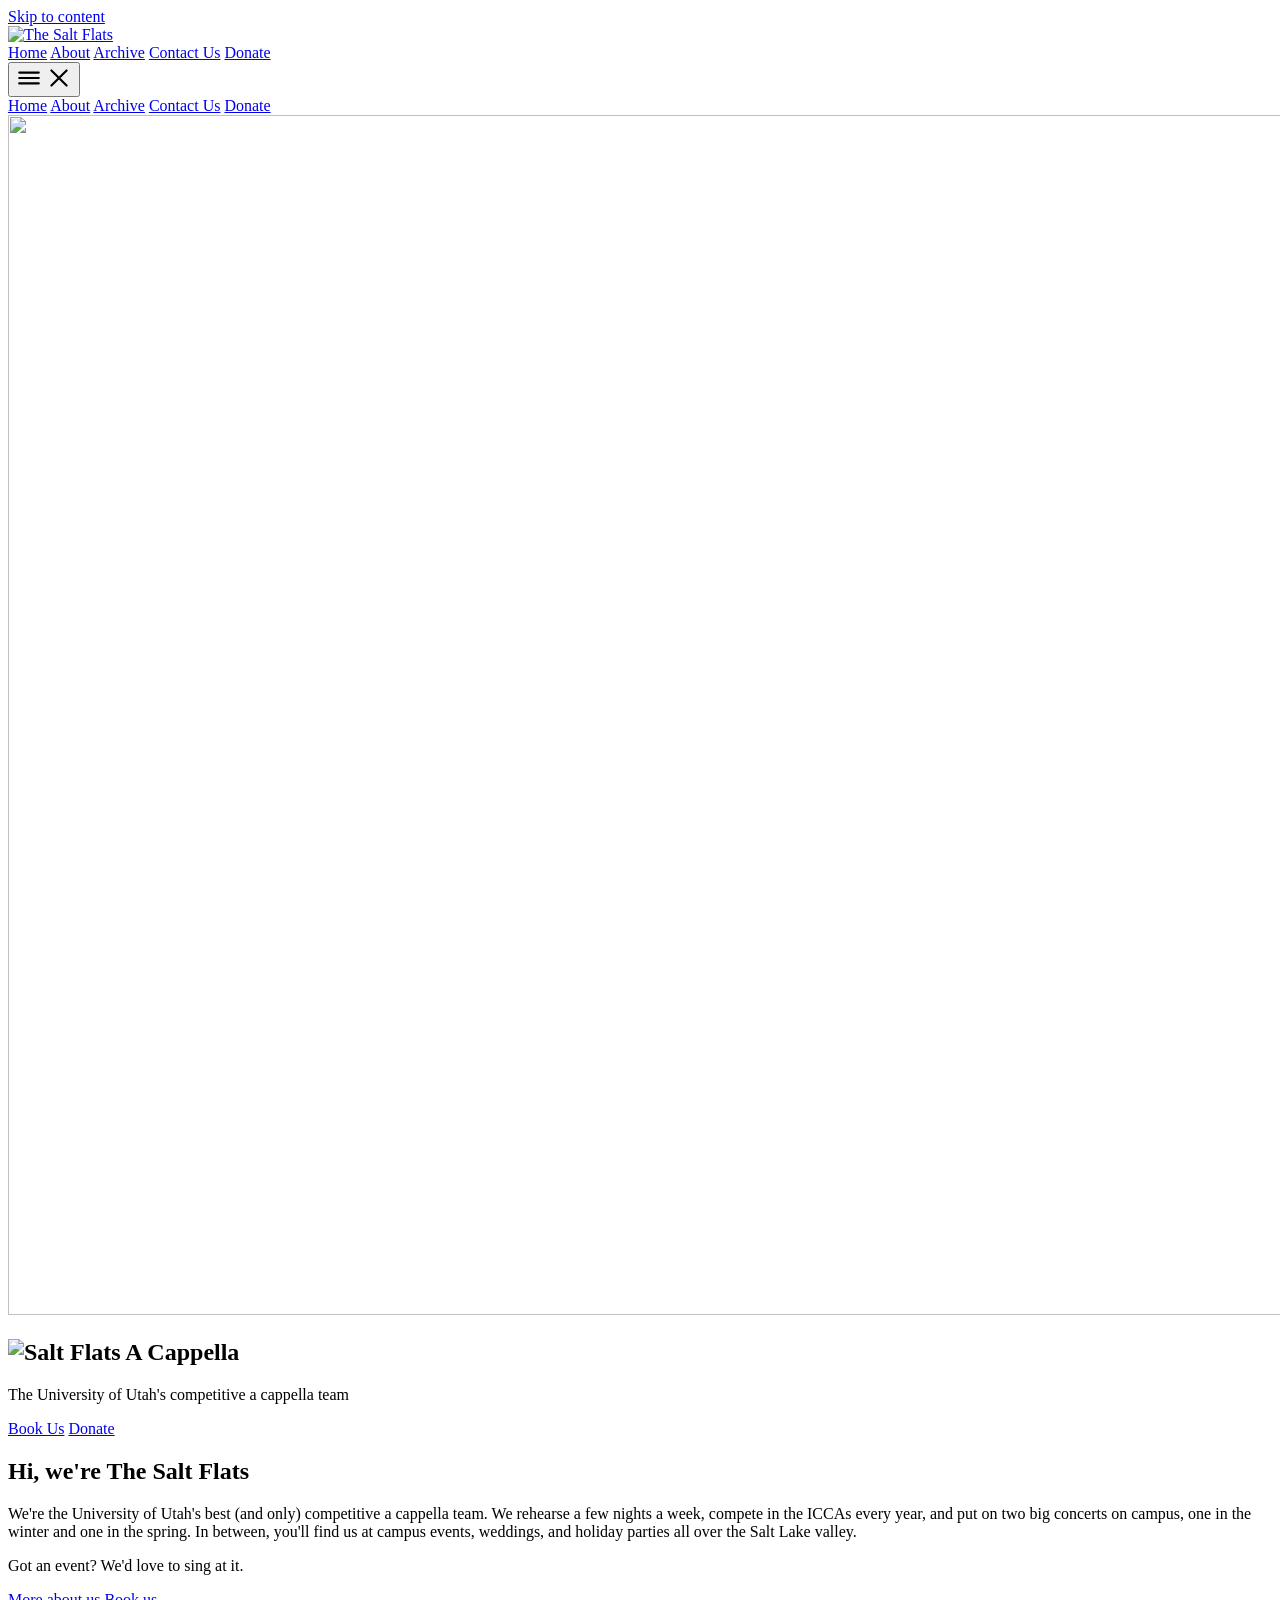
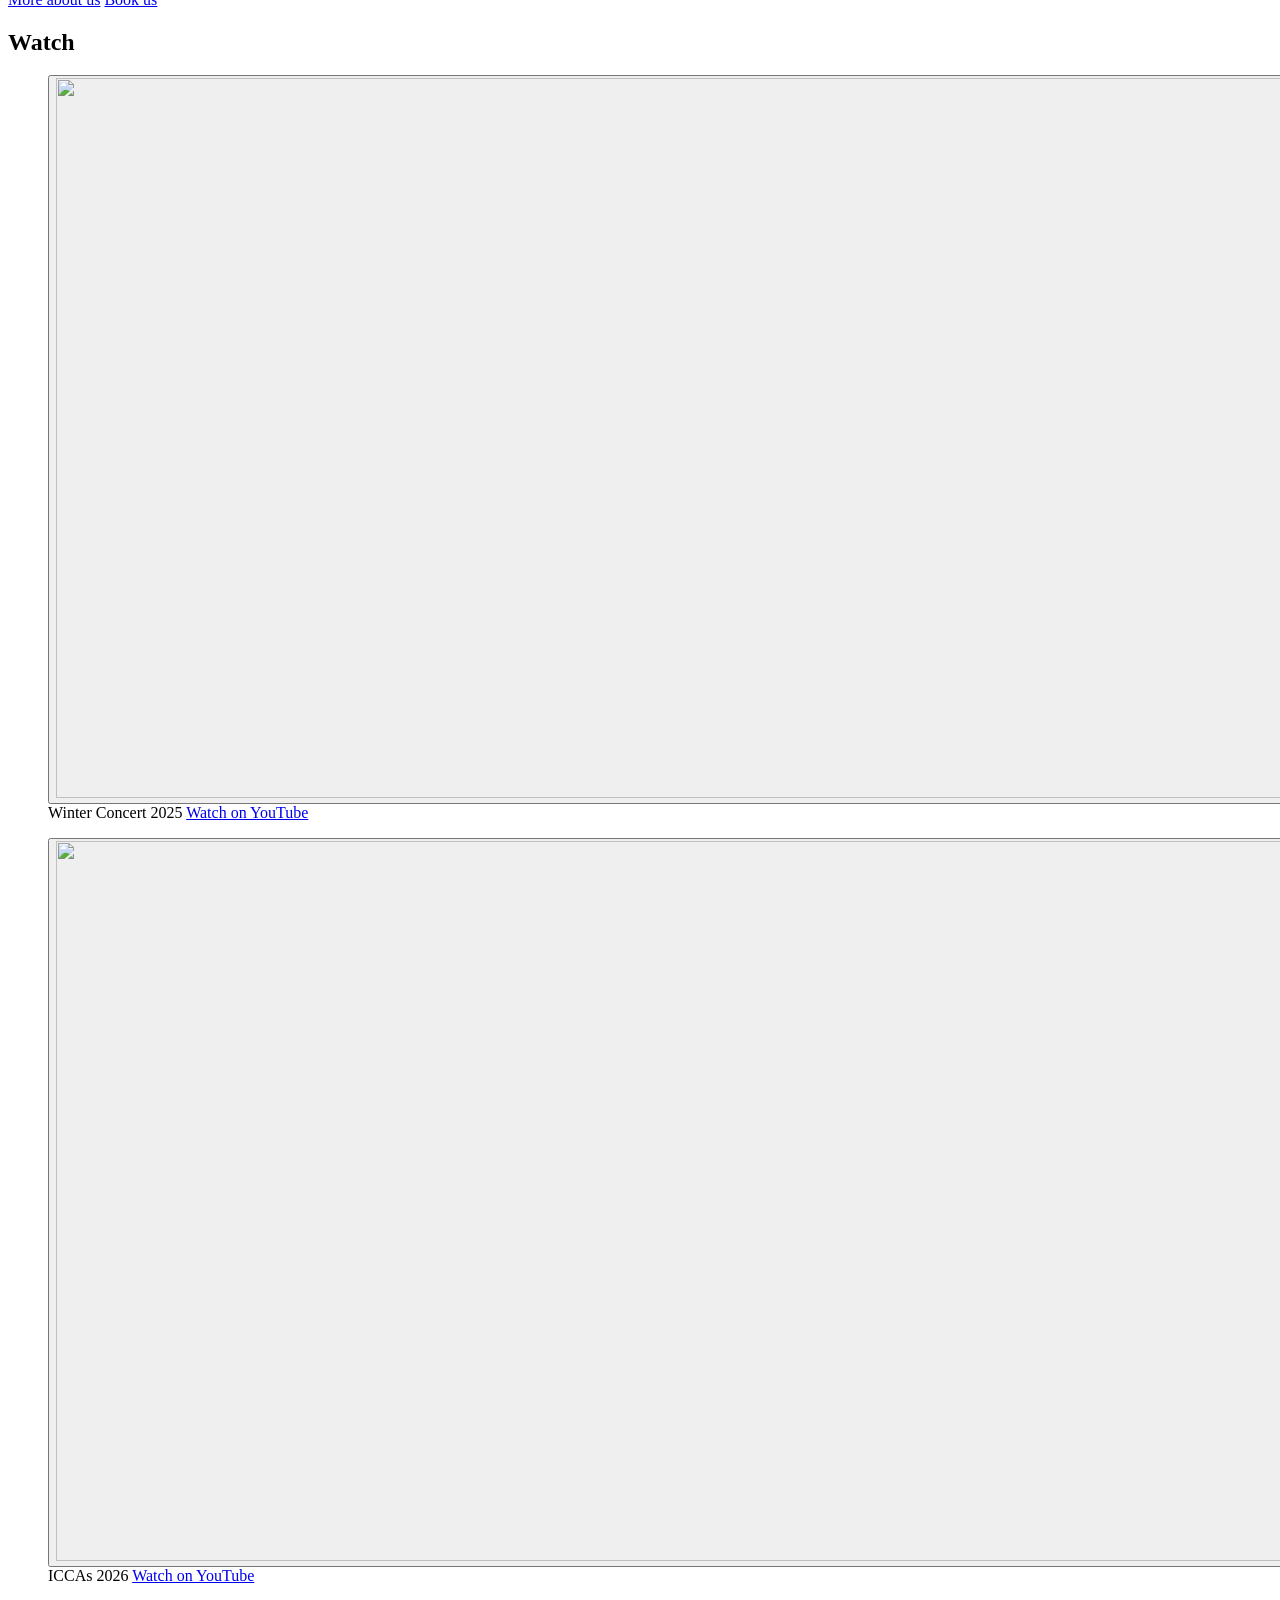
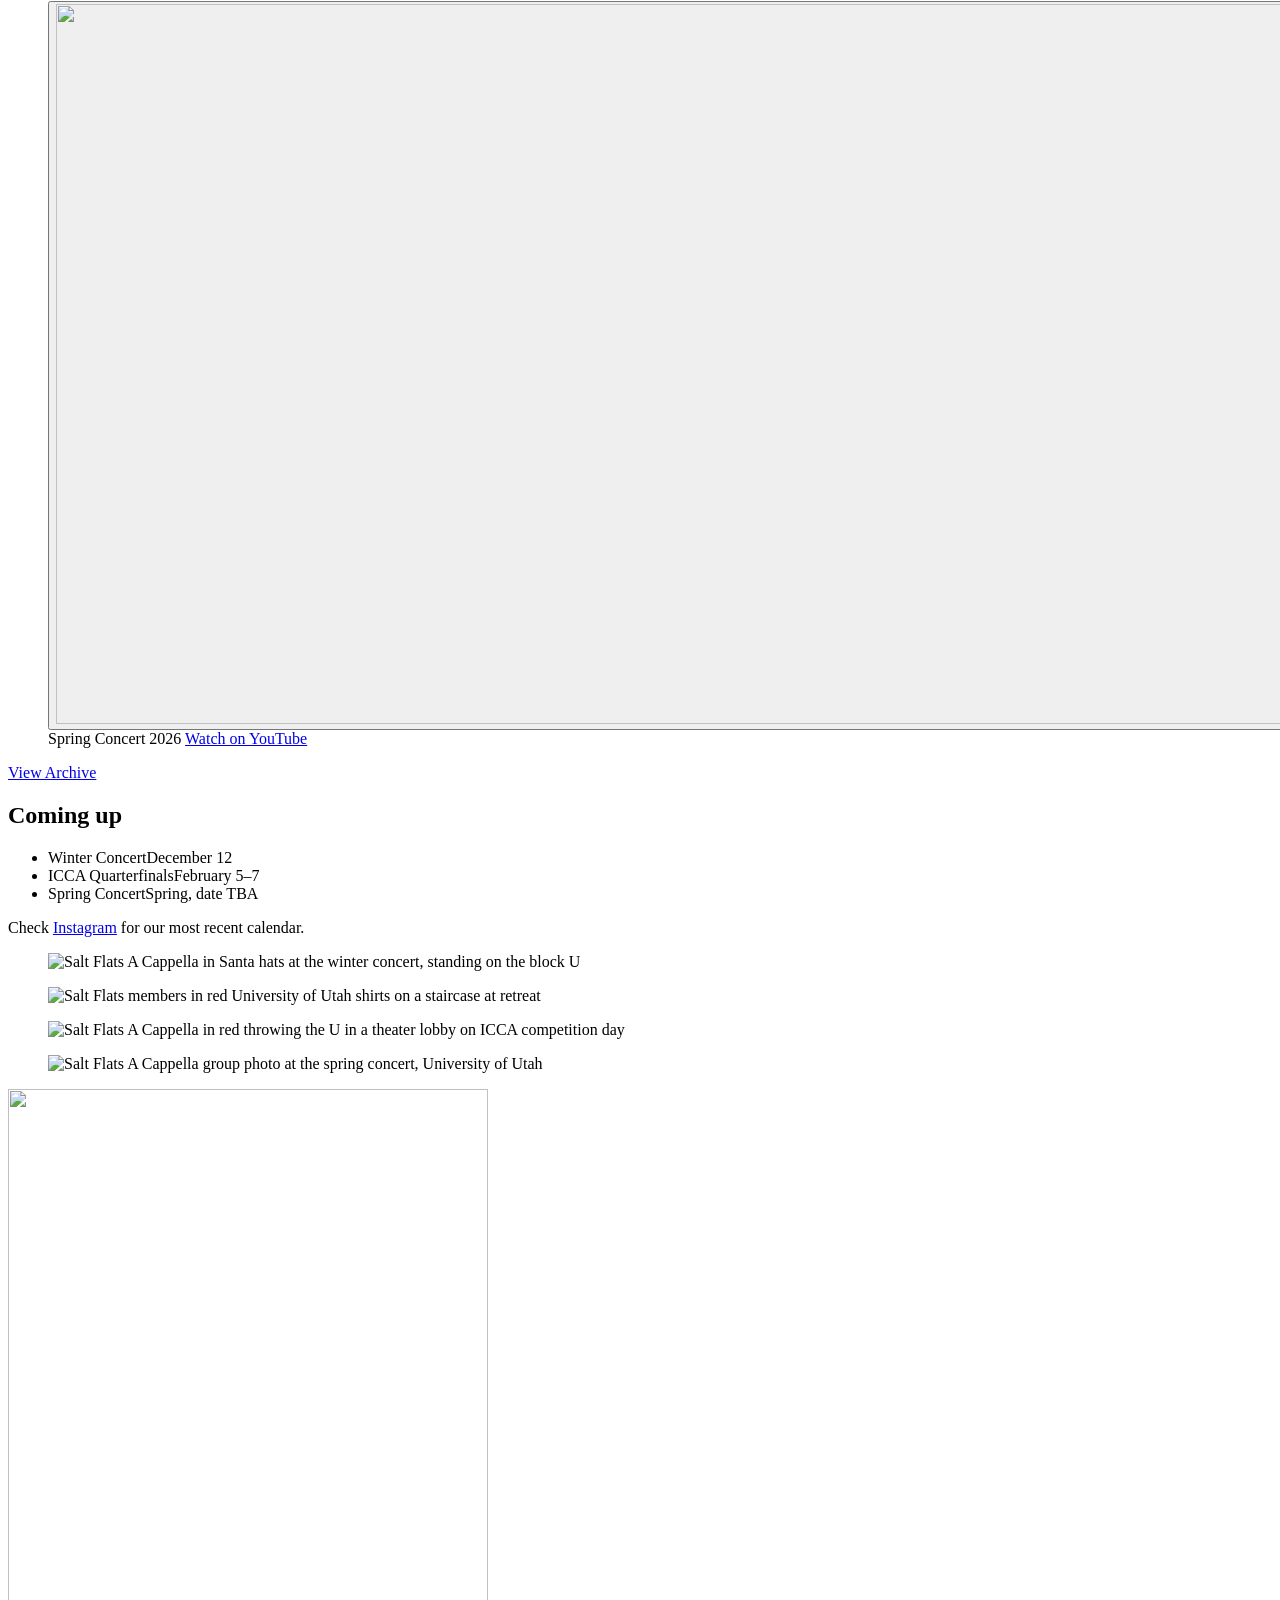
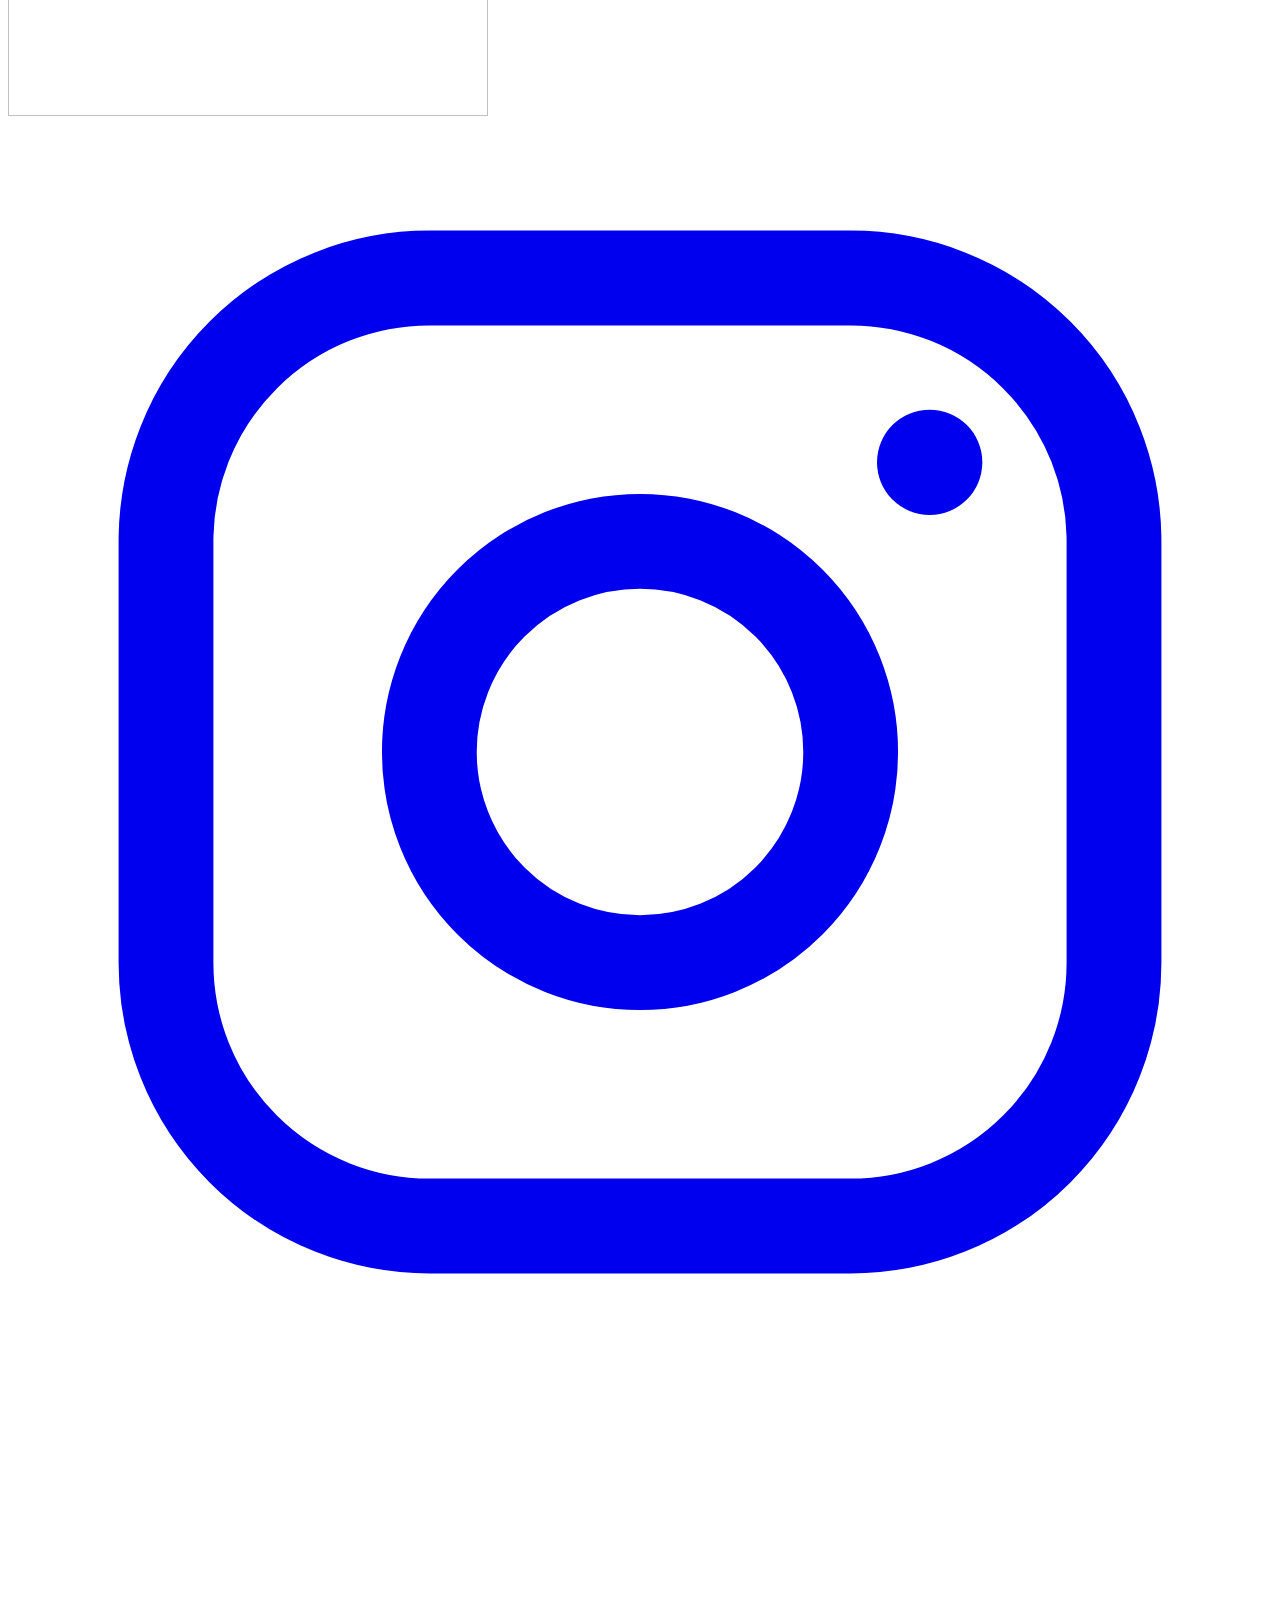
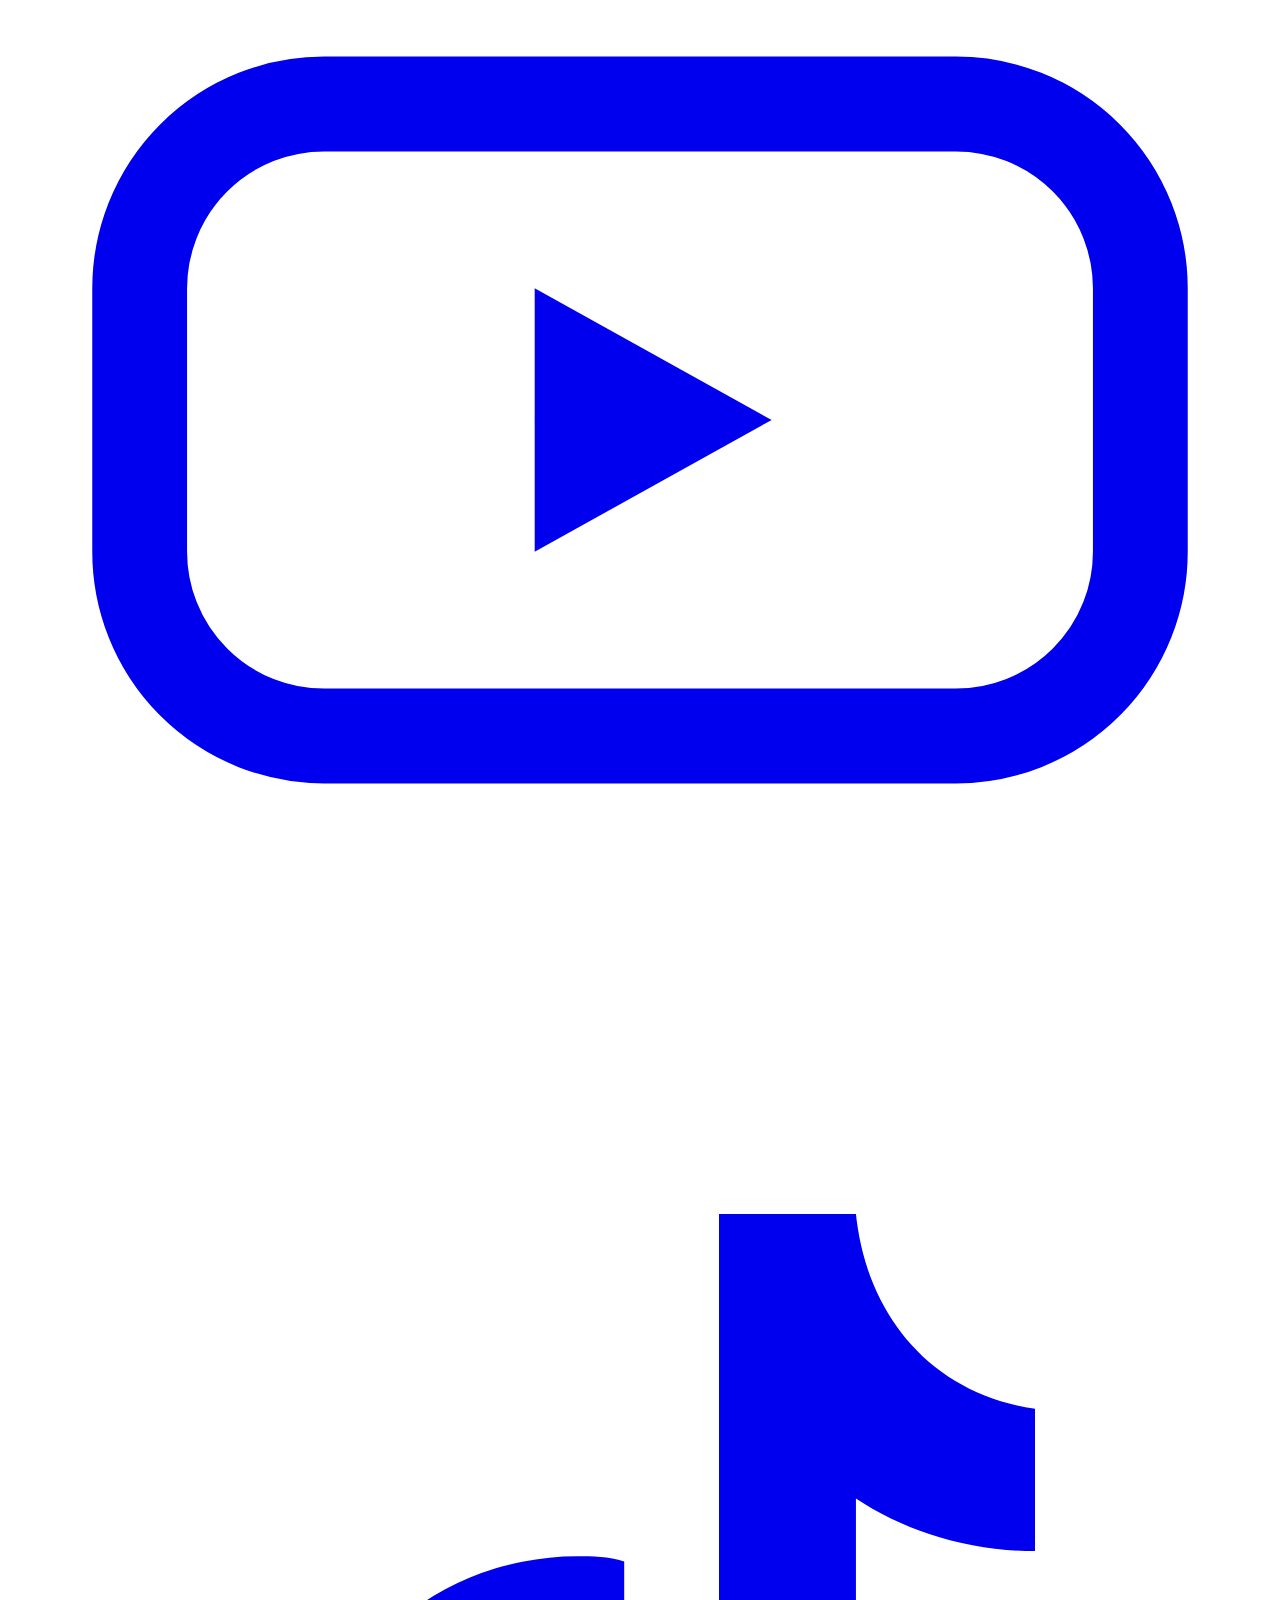
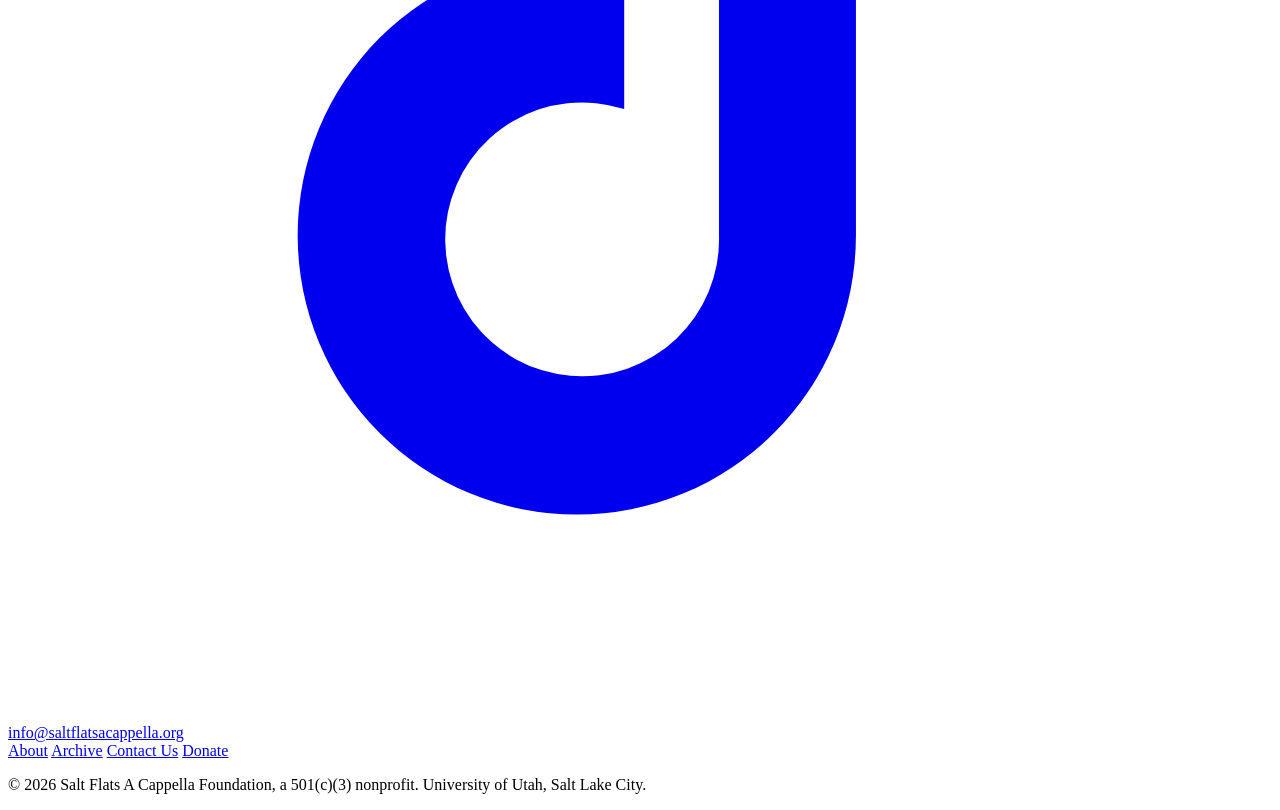
==== public/index.html @ 7b0d44b1 "add all necessary files from drive" ====
<!DOCTYPE html>
<html lang="en">
<head>
  <meta charset="utf-8">
  <meta name="viewport" content="width=device-width, initial-scale=1">
  <title>The Salt Flats | University of Utah A Cappella</title>
  <meta name="description" content="The Salt Flats are the University of Utah's competitive a cappella team. Winter and spring concerts, ICCA competition, and bookings for events across the Salt Lake valley.">
  <link rel="canonical" href="https://saltflatsacappella.org/">
  <meta name="robots" content="index, follow">
  <meta name="theme-color" content="#046b7d">

  <meta property="og:type" content="website">
  <meta property="og:site_name" content="The Salt Flats">
  <meta property="og:title" content="The Salt Flats | University of Utah A Cappella">
  <meta property="og:description" content="The Salt Flats are the University of Utah's competitive a cappella team. Winter and spring concerts, ICCA competition, and bookings for events across the Salt Lake valley.">
  <meta property="og:url" content="https://saltflatsacappella.org/">
  <meta property="og:image" content="https://saltflatsacappella.org/images/og-image.jpg">
  <meta property="og:image:width" content="1200">
  <meta property="og:image:height" content="630">
  <meta property="og:locale" content="en_US">
  <meta name="twitter:card" content="summary_large_image">
  <meta name="twitter:title" content="The Salt Flats | University of Utah A Cappella">
  <meta name="twitter:description" content="The Salt Flats are the University of Utah's competitive a cappella team. Winter and spring concerts, ICCA competition, and bookings for events across the Salt Lake valley.">
  <meta name="twitter:image" content="https://saltflatsacappella.org/images/og-image.jpg">

  <link rel="icon" href="/favicon.ico" sizes="48x48">
  <link rel="icon" href="/images/brand/icon-192.png" type="image/png" sizes="192x192">
  <link rel="apple-touch-icon" href="/apple-touch-icon.png">
  <link rel="manifest" href="/site.webmanifest">

  <link rel="preconnect" href="https://fonts.googleapis.com">
  <link rel="preconnect" href="https://fonts.gstatic.com" crossorigin>
  <link href="https://fonts.googleapis.com/css2?family=Montserrat:wght@600;700;800&amp;family=Lato:ital,wght@0,400;0,700;1,400&amp;display=swap" rel="stylesheet">
  <link rel="stylesheet" href="/css/styles.css">
  <script type="application/ld+json">
  {
    "@context": "https://schema.org",
    "@type": ["MusicGroup", "NGO"],
    "name": "The Salt Flats",
    "alternateName": ["Salt Flats A Cappella", "Salt Flats A Cappella Foundation"],
    "legalName": "Salt Flats A Cappella Foundation",
    "nonprofitStatus": "Nonprofit501c3",
    "description": "The University of Utah's competitive a cappella team, a student-run registered student organization and a 501(c)(3) nonprofit.",
    "url": "https://saltflatsacappella.org/",
    "logo": "https://saltflatsacappella.org/images/brand/logo-color.png",
    "image": "https://saltflatsacappella.org/images/og-image.jpg",
    "email": "info@saltflatsacappella.org",
    "genre": "A cappella",
    "foundingLocation": { "@type": "Place", "name": "University of Utah" },
    "address": { "@type": "PostalAddress", "addressLocality": "Salt Lake City", "addressRegion": "UT", "addressCountry": "US" },
    "sameAs": ["https://www.instagram.com/thesaltflatsuofu/", "https://www.youtube.com/@TheSaltFlats", "https://www.tiktok.com/@the.salt.flats"],
    "potentialAction": { "@type": "DonateAction", "target": "https://saltflatsacappella.org/donate/" }
  }
  </script>
</head>
<body>
  <a class="skip-link btn btn--dark" href="#main">Skip to content</a>
  <header class="site-header">
    <nav class="container nav" aria-label="Primary">
      <a class="nav__brand" href="/" aria-label="The Salt Flats home">
        <img src="/images/brand/logo-color.webp" alt="The Salt Flats" width="649" height="843">
      </a>
      <div class="nav__links">
        <a href="/" aria-current="page">Home</a>
        <a href="/about/">About</a>
        <a href="/archive/">Archive</a>
        <a href="/contact/">Contact Us</a>
        <a class="btn btn--orange btn--small" href="/donate/">Donate</a>
      </div>
      <button class="nav__toggle" type="button" aria-expanded="false" aria-controls="mobile-menu" aria-label="Open menu">
        <svg class="icon-open" width="26" height="26" viewBox="0 0 24 24" fill="none" stroke="currentColor" stroke-width="2" stroke-linecap="round" aria-hidden="true"><path d="M3 7h18M3 12h18M3 17h18"/></svg>
        <svg class="icon-close" width="26" height="26" viewBox="0 0 24 24" fill="none" stroke="currentColor" stroke-width="2" stroke-linecap="round" aria-hidden="true"><path d="M5 5l14 14M19 5L5 19"/></svg>
      </button>
    </nav>
    <div id="mobile-menu" class="mobile-menu" data-open="false">
      <a href="/" aria-current="page">Home</a>
      <a href="/about/">About</a>
      <a href="/archive/">Archive</a>
      <a href="/contact/">Contact Us</a>
      <a class="btn btn--orange" href="/donate/">Donate</a>
    </div>
  </header>

  <main id="main" tabindex="-1">
    <section class="hero hero--home hero--tall">
      <img class="hero__bg" src="/images/photos/spring-concert.webp" alt="" width="1600" height="1200" fetchpriority="high">
      <div class="hero__inner">
        <h1><img class="hero__wordmark" src="/images/brand/wordmark-cream.webp" alt="Salt Flats A Cappella" width="2000" height="433"></h1>
        <p class="hero__tagline">The University of Utah's competitive a cappella team</p>
        <div class="btn-row">
          <a class="btn btn--light" href="/contact/?book">Book Us</a>
          <a class="btn btn--orange" href="/donate/">Donate</a>
        </div>
      </div>
    </section>

    <section class="section">
      <div class="container container--text center">
        <h2>Hi, we're The Salt Flats</h2>
        <p class="mt-3">We're the University of Utah's best (and only) competitive a cappella team. We rehearse a few nights a week, compete in the ICCAs every year, and put on two big concerts on campus, one in the winter and one in the spring. In between, you'll find us at campus events, weddings, and holiday parties all over the Salt Lake valley.</p>
        <p>Got an event? We'd love to sing at it.</p>
        <div class="btn-row mt-4">
          <a class="btn btn--dark" href="/about/">More about us</a>
          <a class="btn btn--outline" href="/contact/?book">Book us</a>
        </div>
      </div>
    </section>

    <section class="section section--flush-top">
      <div class="container">
        <h2 class="center">Watch</h2>
        <div class="video-grid">
          <figure class="video">
            <div class="video__frame" data-video-id="C0UhEMzmj68">
              <button class="video__play" type="button" aria-label="Play Winter Concert 2025">
                <img src="https://i.ytimg.com/vi/C0UhEMzmj68/maxresdefault.jpg" alt="" width="1280" height="720" loading="lazy">
              </button>
            </div>
            <figcaption class="video__caption">
              <span class="video__title">Winter Concert 2025</span>
              <a class="link" href="https://www.youtube.com/watch?v=C0UhEMzmj68" target="_blank" rel="noopener" aria-label="Watch Winter Concert 2025 on YouTube">Watch on YouTube</a>
            </figcaption>
          </figure>
          <figure class="video">
            <div class="video__frame" data-video-id="vsWZBVazfX4">
              <button class="video__play" type="button" aria-label="Play ICCAs 2026">
                <img src="https://i.ytimg.com/vi/vsWZBVazfX4/maxresdefault.jpg" alt="" width="1280" height="720" loading="lazy">
              </button>
            </div>
            <figcaption class="video__caption">
              <span class="video__title">ICCAs 2026</span>
              <a class="link" href="https://www.youtube.com/watch?v=vsWZBVazfX4" target="_blank" rel="noopener" aria-label="Watch ICCAs 2026 on YouTube">Watch on YouTube</a>
            </figcaption>
          </figure>
          <figure class="video">
            <div class="video__frame" data-video-id="muyVb0OvmT8">
              <button class="video__play" type="button" aria-label="Play Spring Concert 2026">
                <img src="https://i.ytimg.com/vi/muyVb0OvmT8/maxresdefault.jpg" alt="" width="1280" height="720" loading="lazy">
              </button>
            </div>
            <figcaption class="video__caption">
              <span class="video__title">Spring Concert 2026</span>
              <a class="link" href="https://www.youtube.com/watch?v=muyVb0OvmT8" target="_blank" rel="noopener" aria-label="Watch Spring Concert 2026 on YouTube">Watch on YouTube</a>
            </figcaption>
          </figure>
        </div>
        <div class="center mt-4"><a class="btn btn--outline" href="/archive/">View Archive</a></div>
      </div>
    </section>

    <section class="section section--cream" id="coming-up">
      <div class="container">
        <h2 class="center">Coming up</h2>
        <ul class="upcoming">
          <li><span class="upcoming__name">Winter Concert</span><span class="upcoming__when">December 12</span></li>
          <li><span class="upcoming__name">ICCA Quarterfinals</span><span class="upcoming__when">February 5&ndash;7</span></li>
          <li><span class="upcoming__name">Spring Concert</span><span class="upcoming__when">Spring, date TBA</span></li>
        </ul>
        <p class="center small muted mt-3">Check <a class="link" href="https://www.instagram.com/thesaltflatsuofu/" target="_blank" rel="noopener">Instagram</a> for our most recent calendar.</p>
      </div>
    </section>

    <section class="section">
      <div class="container">
        <div class="photo-grid">
          <figure class="photo">
            <div class="photo__frame"><img src="/images/photos/winter-concert.webp" alt="Salt Flats A Cappella in Santa hats at the winter concert, standing on the block U" width="1200" height="1600" loading="lazy"></div>
          </figure>
          <figure class="photo">
            <div class="photo__frame"><img src="/images/photos/retreat.webp" alt="Salt Flats members in red University of Utah shirts on a staircase at retreat" width="1200" height="1600" loading="lazy"></div>
          </figure>
          <figure class="photo">
            <div class="photo__frame"><img src="/images/photos/competition-day.webp" alt="Salt Flats A Cappella in red throwing the U in a theater lobby on ICCA competition day" width="739" height="1600" loading="lazy"></div>
          </figure>
          <figure class="photo">
            <div class="photo__frame"><img src="/images/photos/spring-concert.webp" alt="Salt Flats A Cappella group photo at the spring concert, University of Utah" width="1600" height="1200" loading="lazy"></div>
          </figure>
        </div>
      </div>
    </section>
  </main>

  <footer class="site-footer">
    <div class="container">
      <img class="site-footer__logo" src="/images/brand/logo-black.webp" alt="" width="480" height="627">
      <div class="socials">
          <a class="social" href="https://www.instagram.com/thesaltflatsuofu/" target="_blank" rel="noopener" aria-label="Instagram"><svg viewBox="0 0 24 24" fill="none" stroke="currentColor" stroke-width="1.8" aria-hidden="true"><rect x="3" y="3" width="18" height="18" rx="5"/><circle cx="12" cy="12" r="4"/><circle cx="17.5" cy="6.5" r="1" fill="currentColor" stroke="none"/></svg></a>
          <a class="social" href="https://www.youtube.com/@TheSaltFlats" target="_blank" rel="noopener" aria-label="YouTube"><svg viewBox="0 0 24 24" fill="none" stroke="currentColor" stroke-width="1.8" aria-hidden="true"><rect x="2.5" y="6" width="19" height="12" rx="3.5"/><path d="M10 9.5v5l4.5-2.5z" fill="currentColor" stroke="none"/></svg></a>
          <a class="social" href="https://www.tiktok.com/@the.salt.flats" target="_blank" rel="noopener" aria-label="TikTok"><svg viewBox="0 0 24 24" fill="currentColor" aria-hidden="true"><path d="M13.5 3h2.6c.2 1.9 1.4 3.4 3.4 3.7v2.7c-1.3 0-2.5-.4-3.4-1v6.4a5.3 5.3 0 1 1-5.3-5.3c.3 0 .6 0 .9.1v2.8a2.6 2.6 0 1 0 1.8 2.4V3z"/></svg></a>
        </div>
      <a class="link site-footer__email" href="mailto:info@saltflatsacappella.org">info@saltflatsacappella.org</a>
      <nav class="site-footer__links" aria-label="Footer">
        <a href="/about/">About</a>
        <a href="/archive/">Archive</a>
        <a href="/contact/">Contact Us</a>
        <a href="/donate/">Donate</a>
      </nav>
      <p class="site-footer__legal">&copy; <span id="year">2026</span> Salt Flats A Cappella Foundation, a 501(c)(3) nonprofit. University of Utah, Salt Lake City.</p>
    </div>
  </footer>

  <!-- Floating donate button (Givebutter) -->
  <div class="donate-chip">
    <givebutter-widget id="jwyeRN"></givebutter-widget>
  </div>

  <script async src="https://widgets.givebutter.com/latest.umd.cjs?acct=sl1m8a8639HWTkIq&amp;p=other"></script>
  <script src="/js/main.js" defer></script>
  <script>document.getElementById("year").textContent = new Date().getFullYear();</script>
</body>
</html>
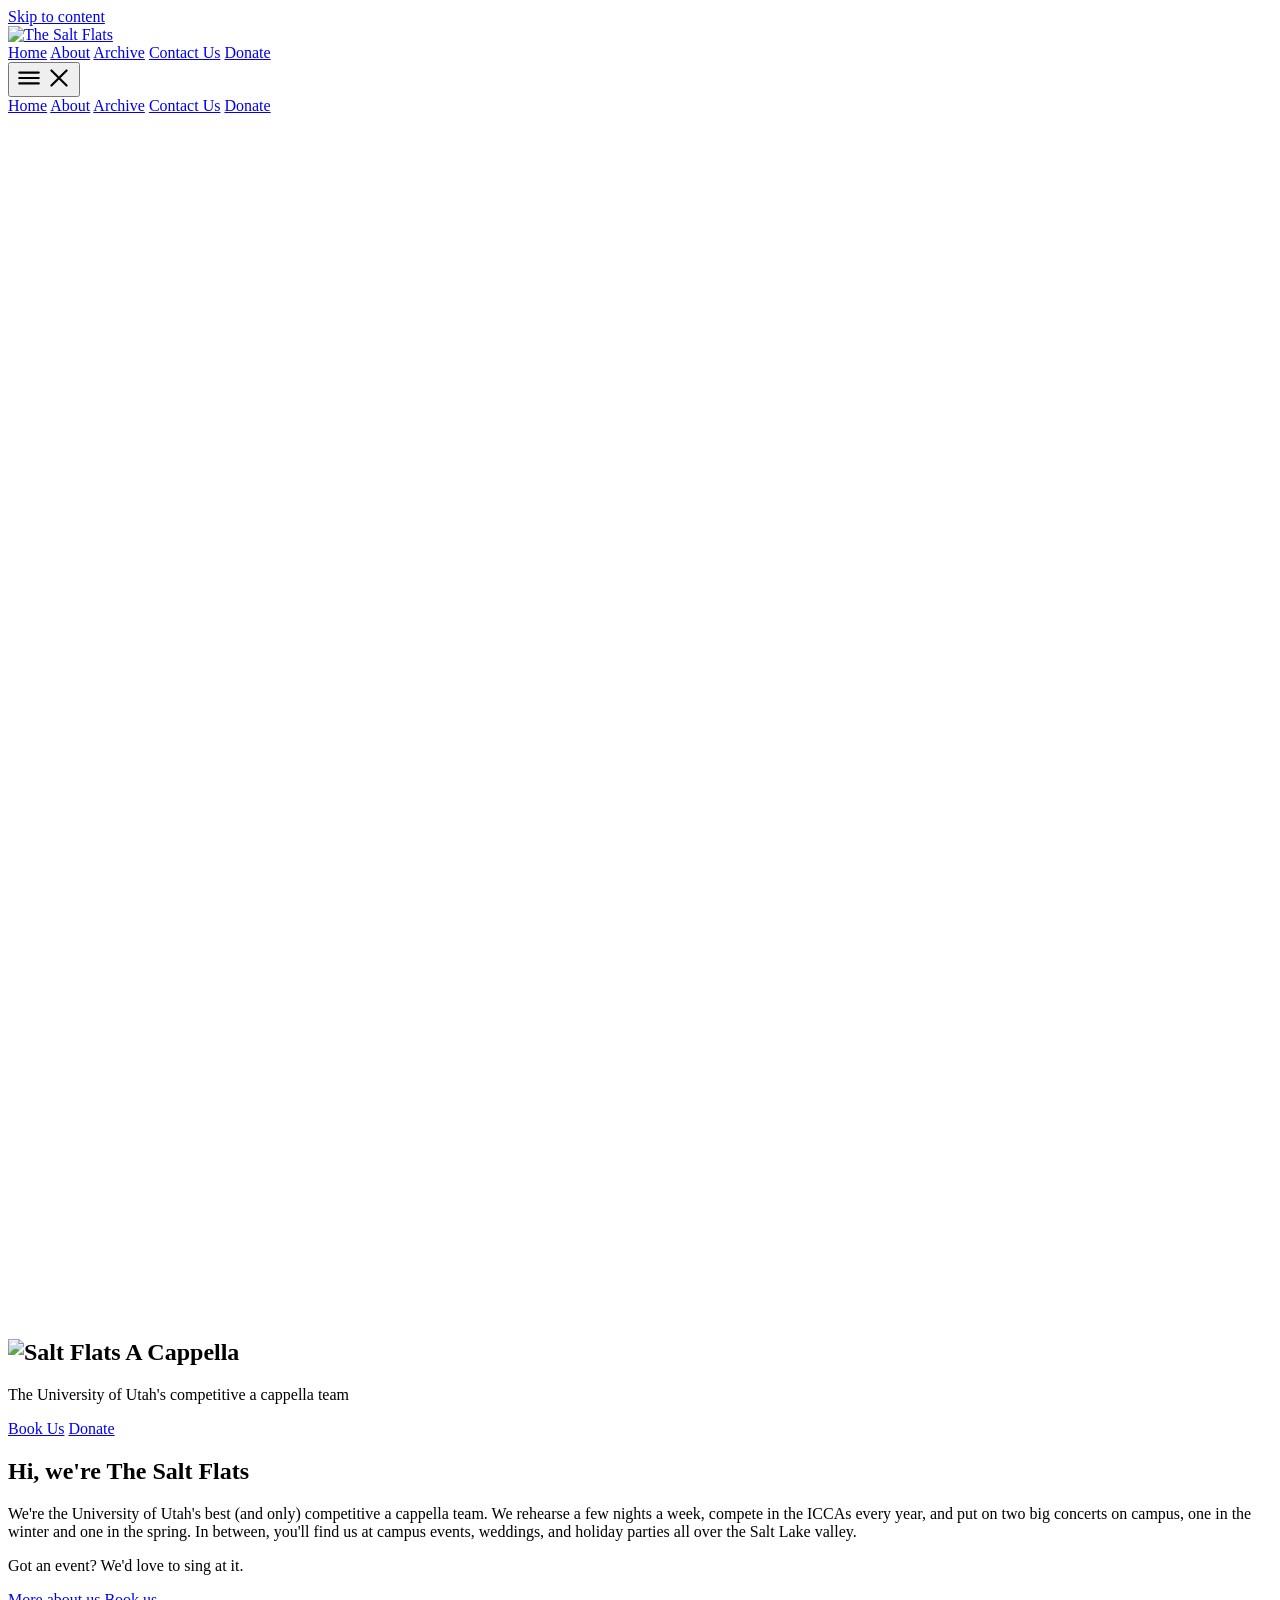
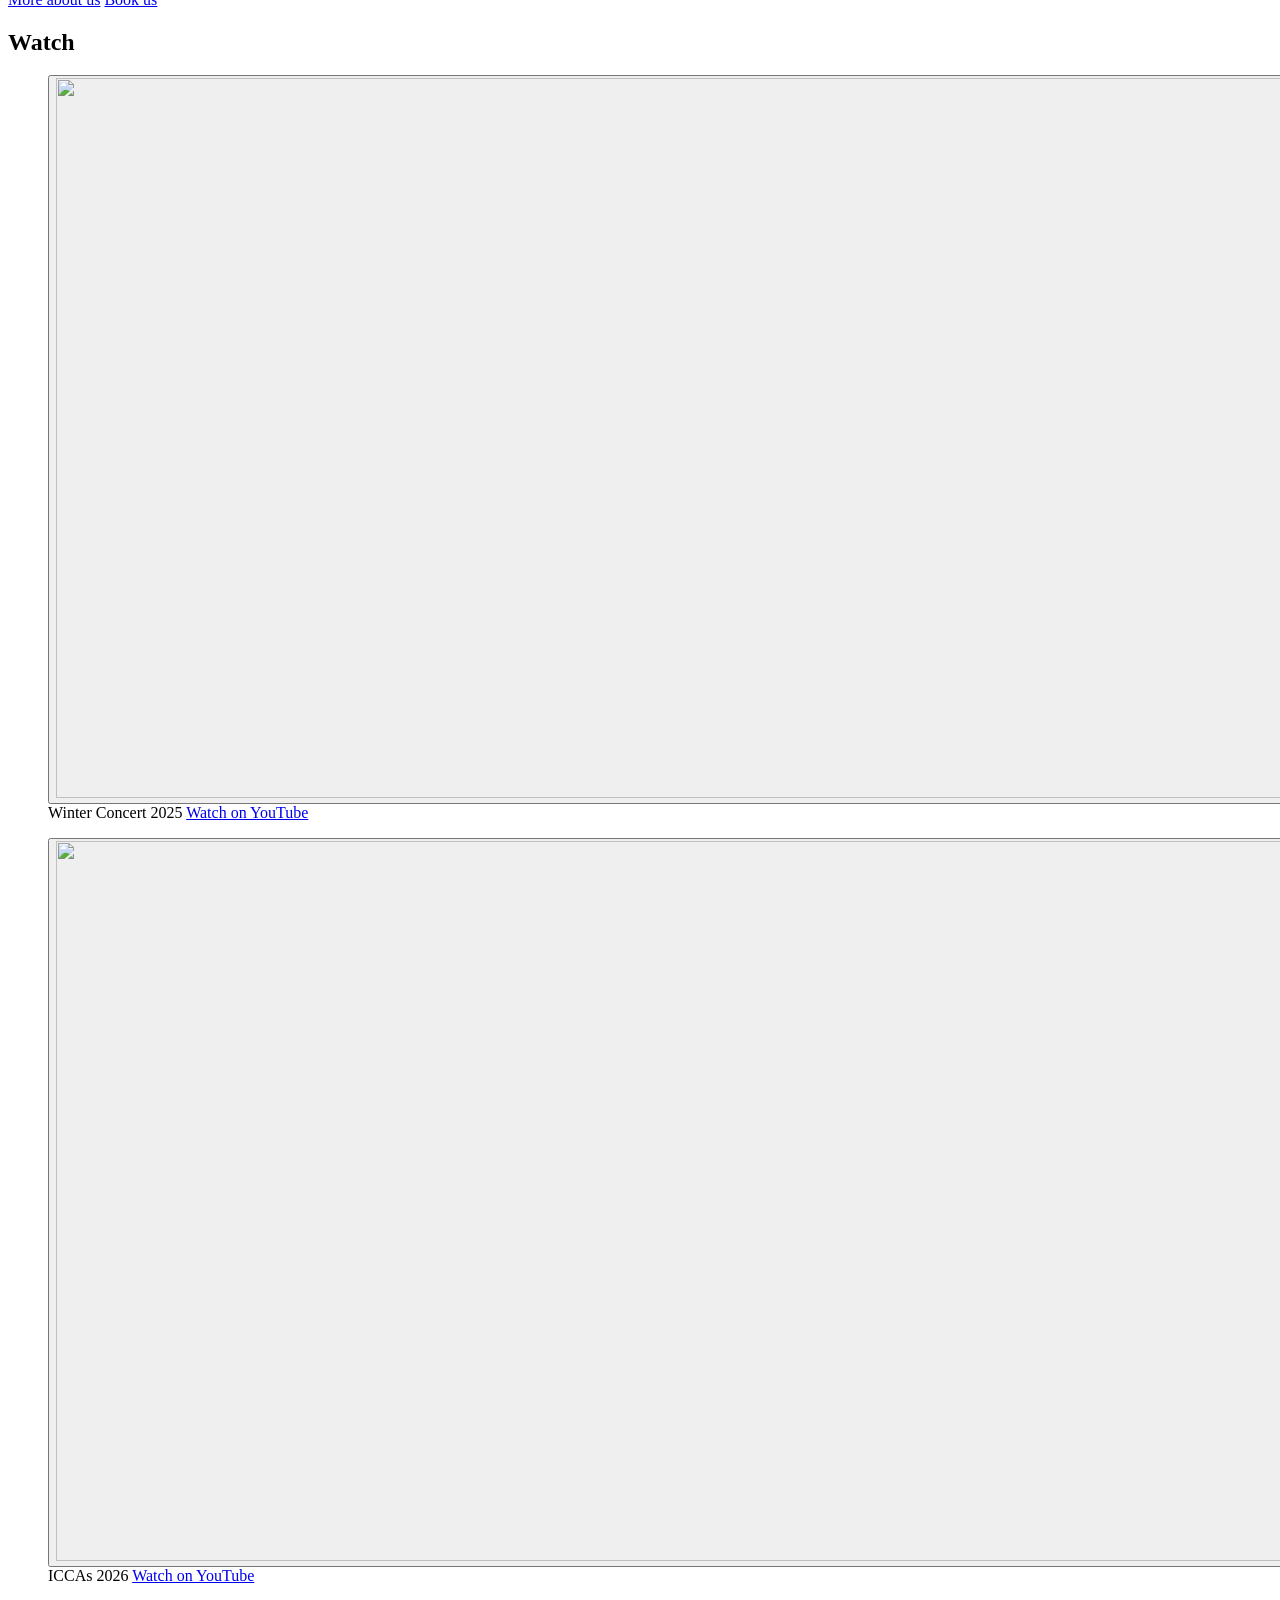
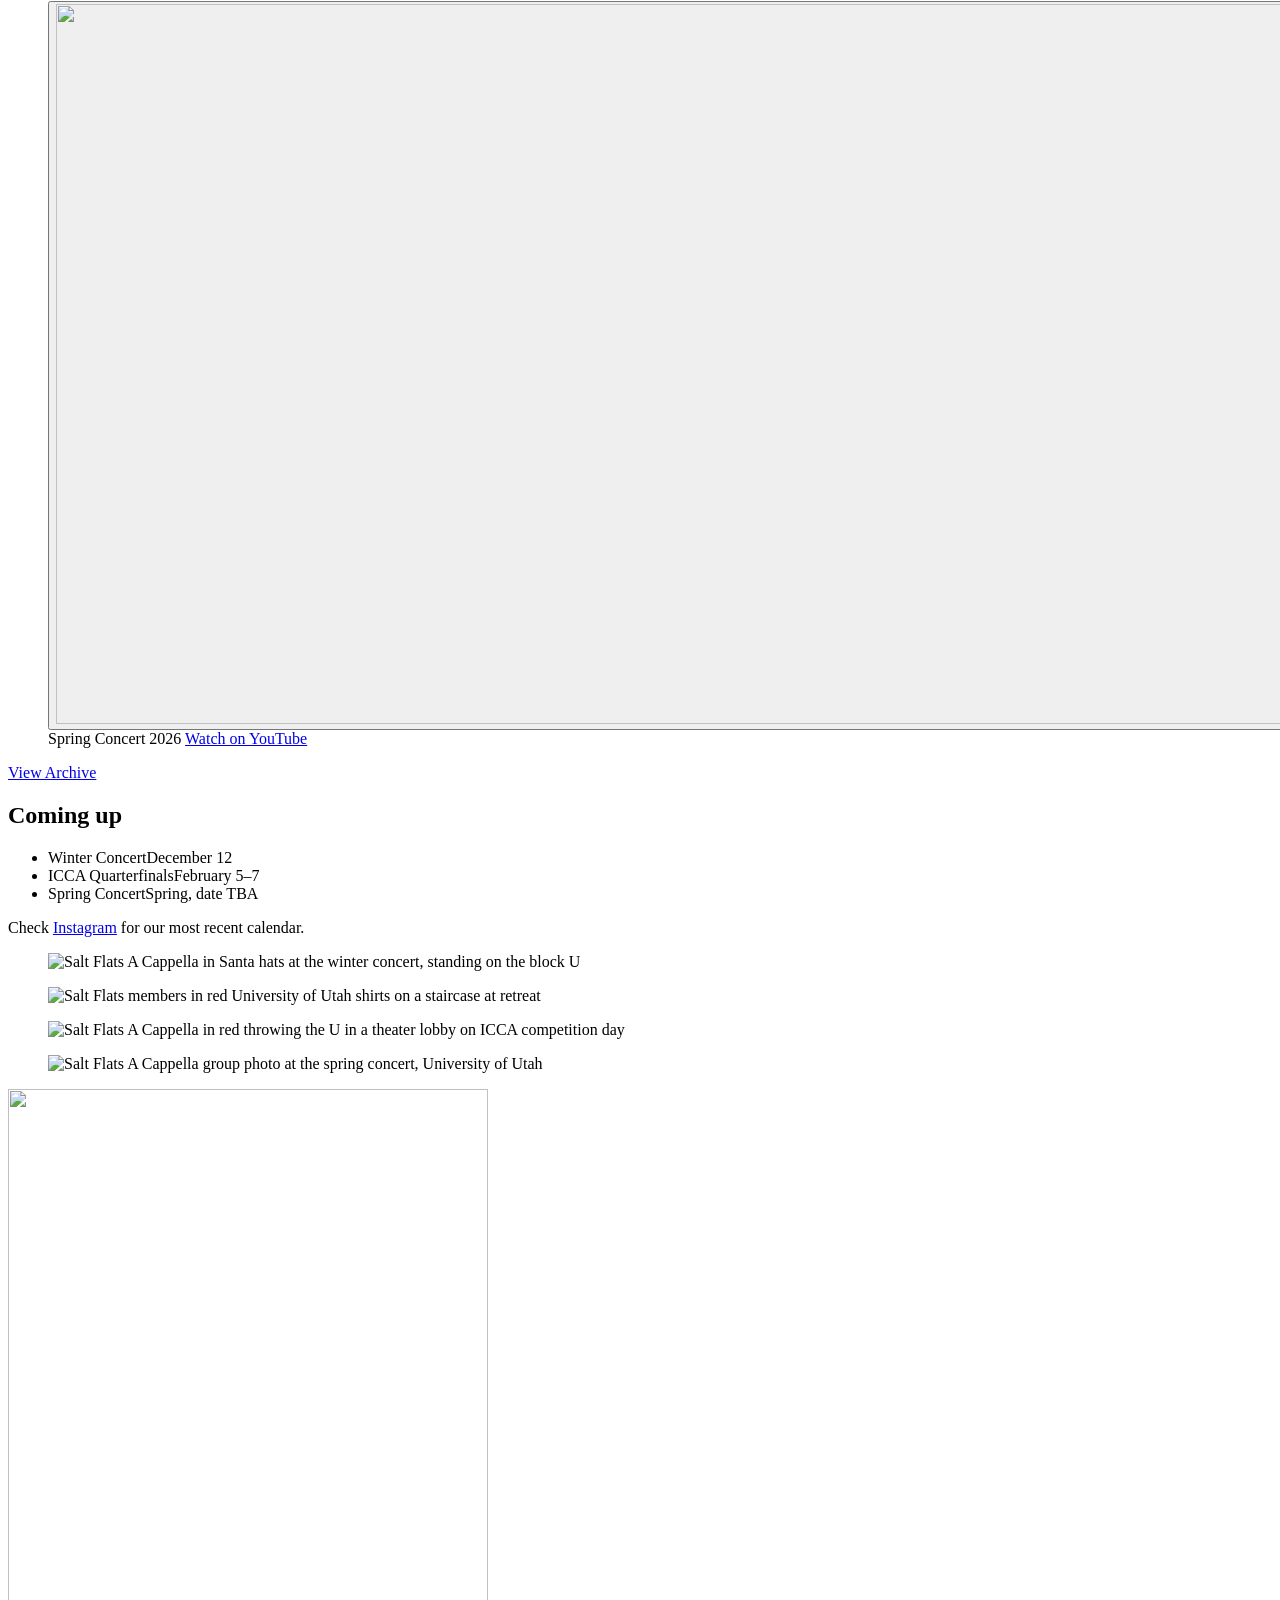
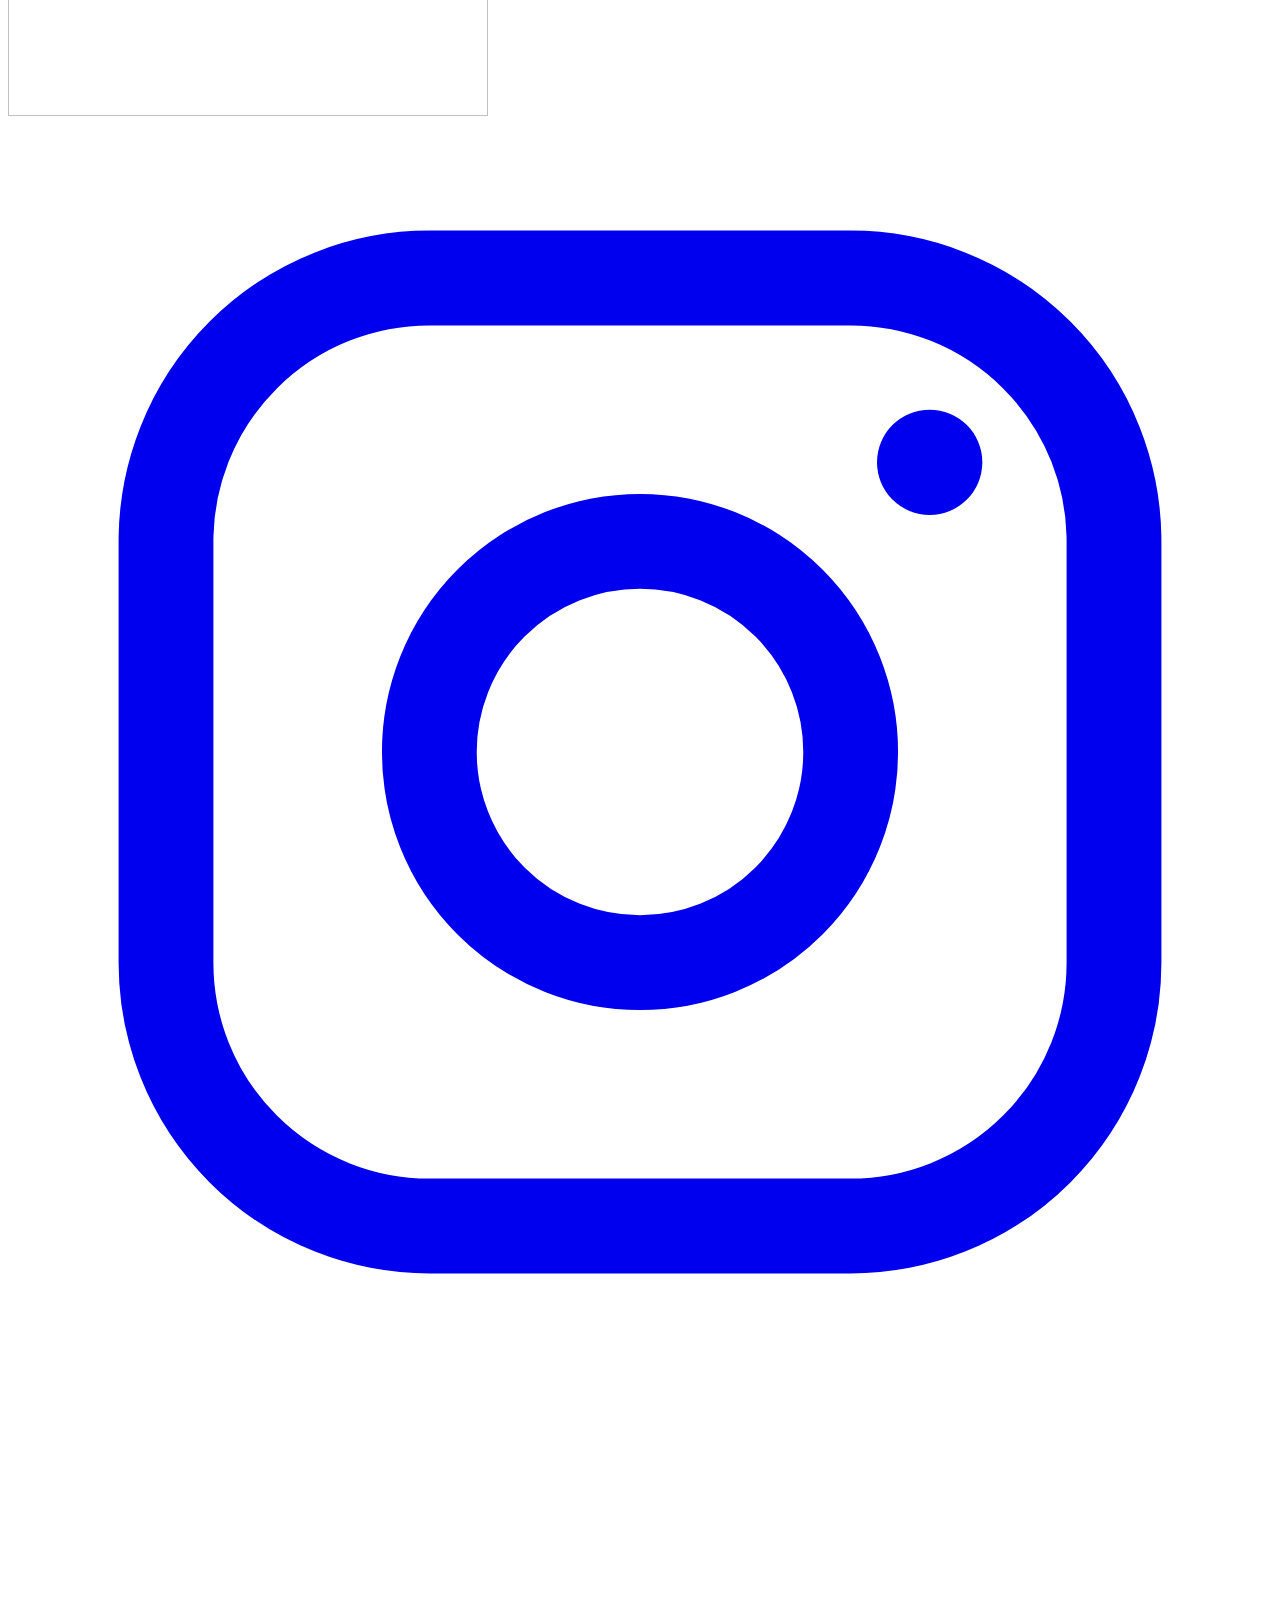
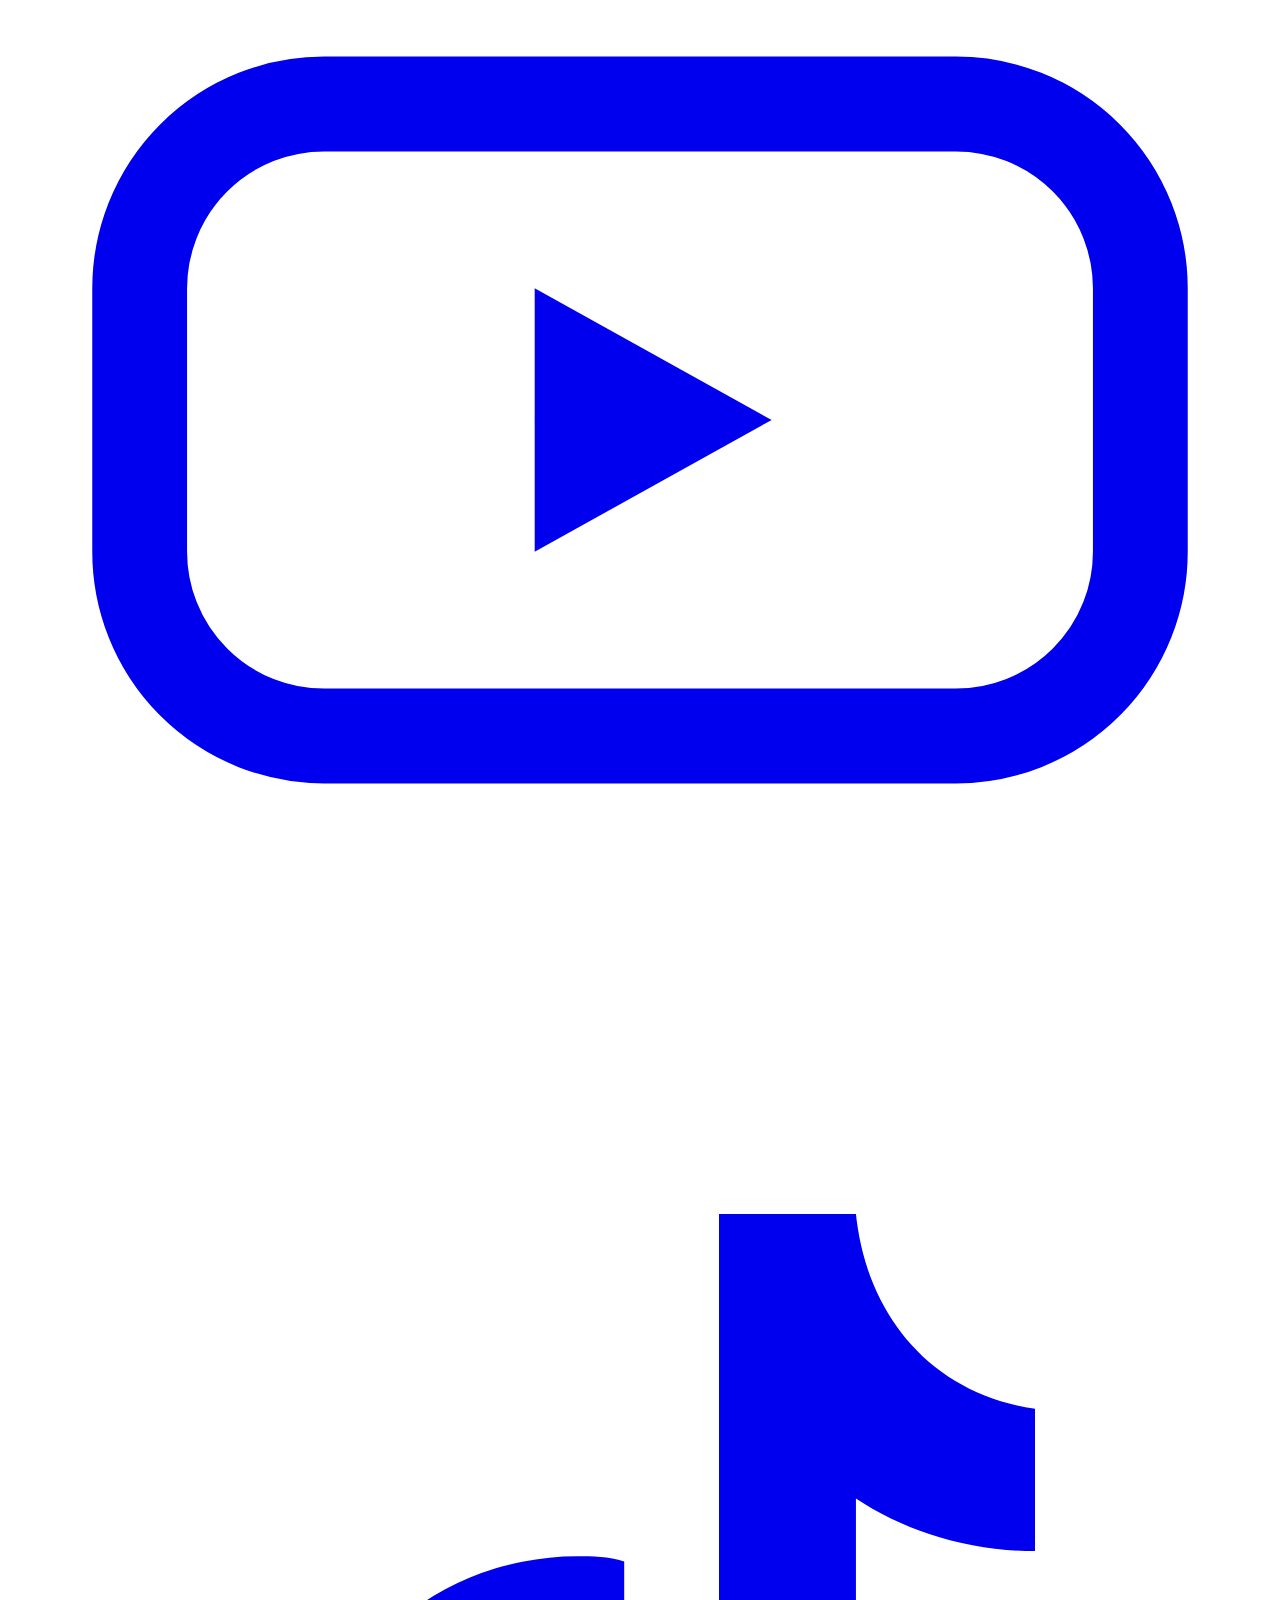
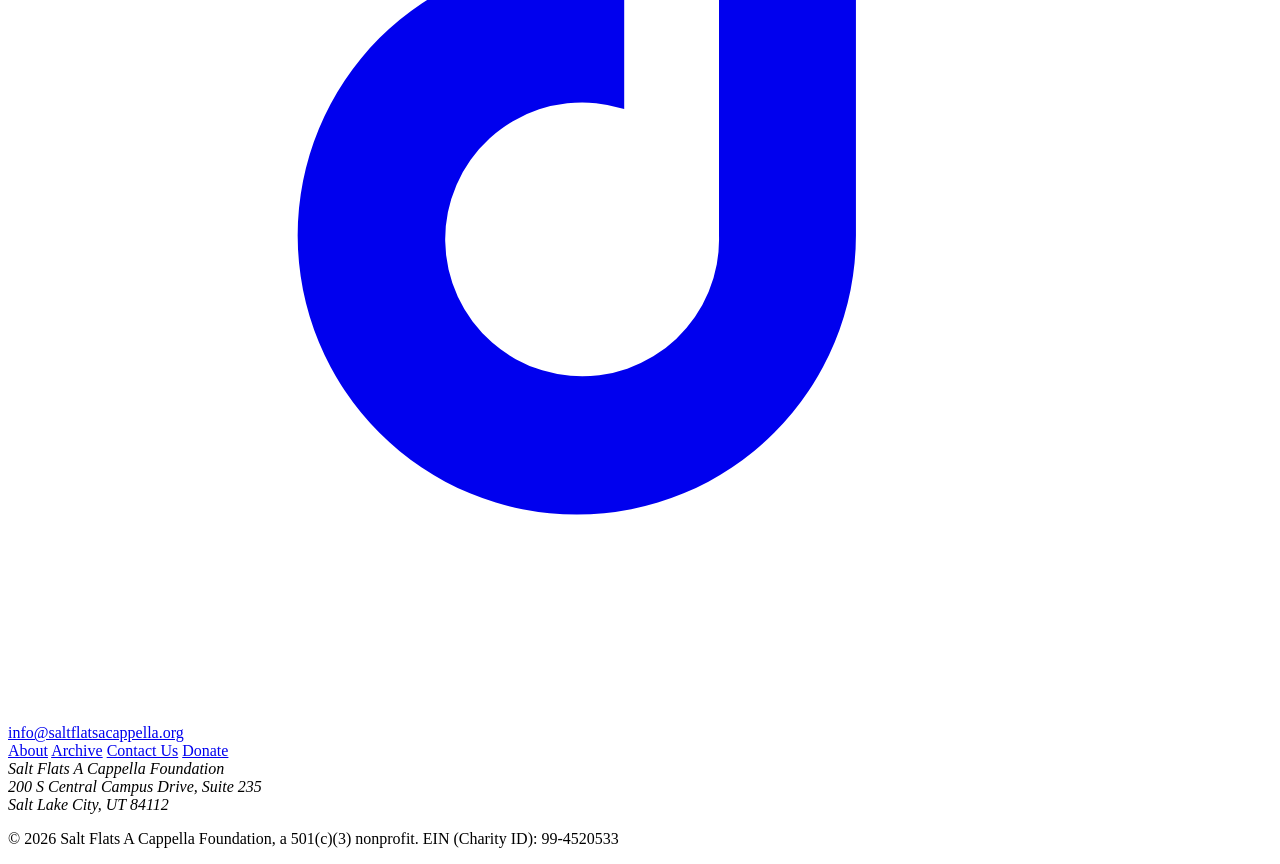
==== commit 0f8bacde: "Fix blocked button, squished images, network and security issues, and ensure website functionality (" ====
--- a/public/index.html
+++ b/public/index.html
@@ -47,7 +47,8 @@
     "email": "info@saltflatsacappella.org",
     "genre": "A cappella",
     "foundingLocation": { "@type": "Place", "name": "University of Utah" },
-    "address": { "@type": "PostalAddress", "addressLocality": "Salt Lake City", "addressRegion": "UT", "addressCountry": "US" },
+    "taxID": "99-4520533",
+    "address": { "@type": "PostalAddress", "streetAddress": "200 S Central Campus Drive, Suite 235", "addressLocality": "Salt Lake City", "addressRegion": "UT", "postalCode": "84112", "addressCountry": "US" },
     "sameAs": ["https://www.instagram.com/thesaltflatsuofu/", "https://www.youtube.com/@TheSaltFlats", "https://www.tiktok.com/@the.salt.flats"],
     "potentialAction": { "@type": "DonateAction", "target": "https://saltflatsacappella.org/donate/" }
   }
@@ -83,7 +84,7 @@
 
   <main id="main" tabindex="-1">
     <section class="hero hero--home hero--tall">
-      <img class="hero__bg" src="/images/photos/spring-concert.webp" alt="" width="1600" height="1200" fetchpriority="high">
+      <img class="hero__bg" src="/.netlify/images?url=/images/photos/spring-concert.webp&amp;w=1280" srcset="/.netlify/images?url=/images/photos/spring-concert.webp&amp;w=640 640w, /.netlify/images?url=/images/photos/spring-concert.webp&amp;w=960 960w, /.netlify/images?url=/images/photos/spring-concert.webp&amp;w=1280 1280w, /.netlify/images?url=/images/photos/spring-concert.webp&amp;w=1600 1600w" sizes="100vw" alt="" width="1600" height="1200" fetchpriority="high">
       <div class="hero__inner">
         <h1><img class="hero__wordmark" src="/images/brand/wordmark-cream.webp" alt="Salt Flats A Cappella" width="2000" height="433"></h1>
         <p class="hero__tagline">The University of Utah's competitive a cappella team</p>
@@ -113,7 +114,7 @@
           <figure class="video">
             <div class="video__frame" data-video-id="C0UhEMzmj68">
               <button class="video__play" type="button" aria-label="Play Winter Concert 2025">
-                <img src="https://i.ytimg.com/vi/C0UhEMzmj68/maxresdefault.jpg" alt="" width="1280" height="720" loading="lazy">
+                <img src="https://i.ytimg.com/vi/C0UhEMzmj68/hqdefault.jpg" srcset="https://i.ytimg.com/vi/C0UhEMzmj68/hqdefault.jpg 480w, https://i.ytimg.com/vi/C0UhEMzmj68/maxresdefault.jpg 1280w" sizes="(min-width: 1100px) 340px, (min-width: 768px) 31vw, 100vw" alt="" width="1280" height="720" loading="lazy">
               </button>
             </div>
             <figcaption class="video__caption">
@@ -124,7 +125,7 @@
           <figure class="video">
             <div class="video__frame" data-video-id="vsWZBVazfX4">
               <button class="video__play" type="button" aria-label="Play ICCAs 2026">
-                <img src="https://i.ytimg.com/vi/vsWZBVazfX4/maxresdefault.jpg" alt="" width="1280" height="720" loading="lazy">
+                <img src="https://i.ytimg.com/vi/vsWZBVazfX4/hqdefault.jpg" srcset="https://i.ytimg.com/vi/vsWZBVazfX4/hqdefault.jpg 480w, https://i.ytimg.com/vi/vsWZBVazfX4/maxresdefault.jpg 1280w" sizes="(min-width: 1100px) 340px, (min-width: 768px) 31vw, 100vw" alt="" width="1280" height="720" loading="lazy">
               </button>
             </div>
             <figcaption class="video__caption">
@@ -135,7 +136,7 @@
           <figure class="video">
             <div class="video__frame" data-video-id="muyVb0OvmT8">
               <button class="video__play" type="button" aria-label="Play Spring Concert 2026">
-                <img src="https://i.ytimg.com/vi/muyVb0OvmT8/maxresdefault.jpg" alt="" width="1280" height="720" loading="lazy">
+                <img src="https://i.ytimg.com/vi/muyVb0OvmT8/hqdefault.jpg" srcset="https://i.ytimg.com/vi/muyVb0OvmT8/hqdefault.jpg 480w, https://i.ytimg.com/vi/muyVb0OvmT8/maxresdefault.jpg 1280w" sizes="(min-width: 1100px) 340px, (min-width: 768px) 31vw, 100vw" alt="" width="1280" height="720" loading="lazy">
               </button>
             </div>
             <figcaption class="video__caption">
@@ -164,16 +165,16 @@
       <div class="container">
         <div class="photo-grid">
           <figure class="photo">
-            <div class="photo__frame"><img src="/images/photos/winter-concert.webp" alt="Salt Flats A Cappella in Santa hats at the winter concert, standing on the block U" width="1200" height="1600" loading="lazy"></div>
-          </figure>
-          <figure class="photo">
-            <div class="photo__frame"><img src="/images/photos/retreat.webp" alt="Salt Flats members in red University of Utah shirts on a staircase at retreat" width="1200" height="1600" loading="lazy"></div>
-          </figure>
-          <figure class="photo">
-            <div class="photo__frame"><img src="/images/photos/competition-day.webp" alt="Salt Flats A Cappella in red throwing the U in a theater lobby on ICCA competition day" width="739" height="1600" loading="lazy"></div>
-          </figure>
-          <figure class="photo">
-            <div class="photo__frame"><img src="/images/photos/spring-concert.webp" alt="Salt Flats A Cappella group photo at the spring concert, University of Utah" width="1600" height="1200" loading="lazy"></div>
+            <div class="photo__frame"><img src="/.netlify/images?url=/images/photos/winter-concert.webp&amp;w=600" srcset="/.netlify/images?url=/images/photos/winter-concert.webp&amp;w=300 300w, /.netlify/images?url=/images/photos/winter-concert.webp&amp;w=450 450w, /.netlify/images?url=/images/photos/winter-concert.webp&amp;w=600 600w, /.netlify/images?url=/images/photos/winter-concert.webp&amp;w=1200 1200w" sizes="(min-width: 1100px) 255px, (min-width: 768px) 23vw, 46vw" alt="Salt Flats A Cappella in Santa hats at the winter concert, standing on the block U" width="1200" height="1600" loading="lazy"></div>
+          </figure>
+          <figure class="photo">
+            <div class="photo__frame"><img src="/.netlify/images?url=/images/photos/retreat.webp&amp;w=600" srcset="/.netlify/images?url=/images/photos/retreat.webp&amp;w=300 300w, /.netlify/images?url=/images/photos/retreat.webp&amp;w=450 450w, /.netlify/images?url=/images/photos/retreat.webp&amp;w=600 600w, /.netlify/images?url=/images/photos/retreat.webp&amp;w=1200 1200w" sizes="(min-width: 1100px) 255px, (min-width: 768px) 23vw, 46vw" alt="Salt Flats members in red University of Utah shirts on a staircase at retreat" width="1200" height="1600" loading="lazy"></div>
+          </figure>
+          <figure class="photo">
+            <div class="photo__frame"><img src="/.netlify/images?url=/images/photos/competition-day.webp&amp;w=600" srcset="/.netlify/images?url=/images/photos/competition-day.webp&amp;w=300 300w, /.netlify/images?url=/images/photos/competition-day.webp&amp;w=450 450w, /.netlify/images?url=/images/photos/competition-day.webp&amp;w=600 600w, /.netlify/images?url=/images/photos/competition-day.webp&amp;w=739 739w" sizes="(min-width: 1100px) 255px, (min-width: 768px) 23vw, 46vw" alt="Salt Flats A Cappella in red throwing the U in a theater lobby on ICCA competition day" width="739" height="1600" loading="lazy"></div>
+          </figure>
+          <figure class="photo">
+            <div class="photo__frame"><img src="/.netlify/images?url=/images/photos/spring-concert.webp&amp;w=600" srcset="/.netlify/images?url=/images/photos/spring-concert.webp&amp;w=300 300w, /.netlify/images?url=/images/photos/spring-concert.webp&amp;w=450 450w, /.netlify/images?url=/images/photos/spring-concert.webp&amp;w=600 600w, /.netlify/images?url=/images/photos/spring-concert.webp&amp;w=1600 1600w" sizes="(min-width: 1100px) 255px, (min-width: 768px) 23vw, 46vw" alt="Salt Flats A Cappella group photo at the spring concert, University of Utah" width="1600" height="1200" loading="lazy"></div>
           </figure>
         </div>
       </div>
@@ -195,16 +196,15 @@
         <a href="/contact/">Contact Us</a>
         <a href="/donate/">Donate</a>
       </nav>
-      <p class="site-footer__legal">&copy; <span id="year">2026</span> Salt Flats A Cappella Foundation, a 501(c)(3) nonprofit. University of Utah, Salt Lake City.</p>
+      <address class="site-footer__address">
+        Salt Flats A Cappella Foundation<br>
+        200 S Central Campus Drive, Suite 235<br>
+        Salt Lake City, UT 84112
+      </address>
+      <p class="site-footer__legal">&copy; <span id="year">2026</span> Salt Flats A Cappella Foundation, a 501(c)(3) nonprofit. EIN (Charity ID): 99-4520533</p>
     </div>
   </footer>
 
-  <!-- Floating donate button (Givebutter) -->
-  <div class="donate-chip">
-    <givebutter-widget id="jwyeRN"></givebutter-widget>
-  </div>
-
-  <script async src="https://widgets.givebutter.com/latest.umd.cjs?acct=sl1m8a8639HWTkIq&amp;p=other"></script>
   <script src="/js/main.js" defer></script>
   <script>document.getElementById("year").textContent = new Date().getFullYear();</script>
 </body>
